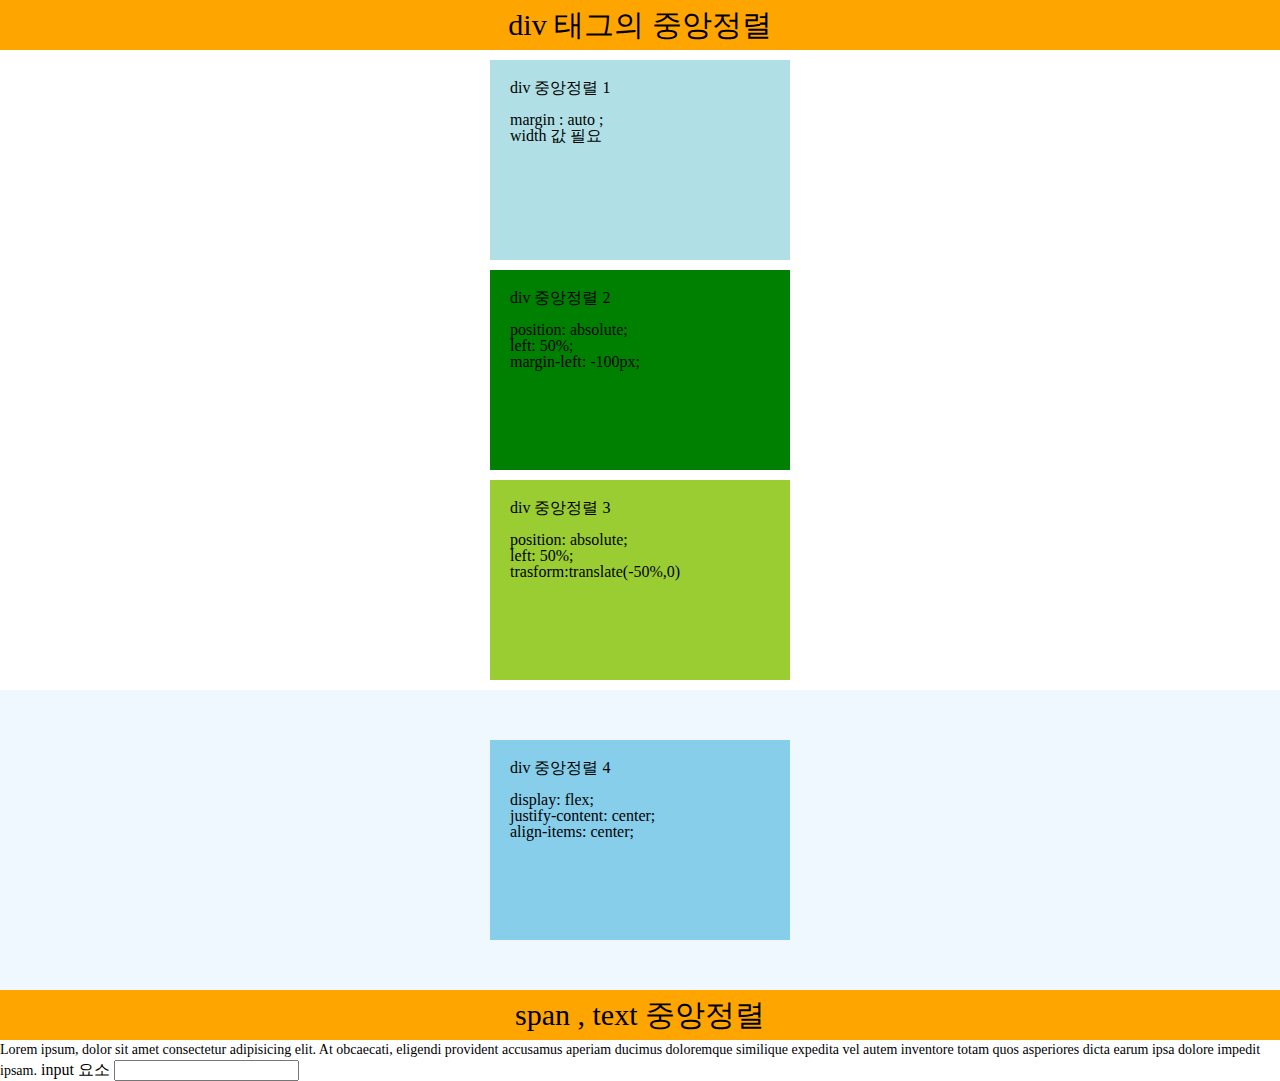
==== center.html @ de505a50 "center" ====
<!DOCTYPE html>
<html lang="ko">

<head>
    <meta charset="UTF-8">
    <meta name="viewport" content="width=device-width, initial-scale=1.0">
    <link href="./style.css" rel="stylesheet"></link>
    <title>각 element의 중앙정렬</title>
</head>

<body>
    <div class="container">
        <h2>div 태그의 중앙정렬</h2>
        <div class="box box1">
            div 중앙정렬 1<br><br>
            margin : auto ;<br>
            width 값 필요 <br>
        </div>
        <div class="box box2">
            div 중앙정렬 2<br><br>
            position: absolute;<br>
            left: 50%;<br>
            margin-left: -100px;<br>
        </div>
        <div class="box box3">
            div 중앙정렬 3<br><br>
            position: absolute;<br>
            left: 50%;<br>
            trasform:translate(-50%,0)<br>
        </div>
        <div class="box4">          
            <div class="flexBox"> 
                div 중앙정렬 4<br><br>
                display: flex;<br>
                justify-content: center;<br>
                align-items: center;<br>
            </div>
        </div>
    </div>
    <div class="spanContainer">
        <h2>span , text 중앙정렬</h2>
        <span class="text1">Lorem ipsum, dolor sit amet consectetur adipisicing elit. At obcaecati, eligendi provident accusamus aperiam ducimus doloremque similique expedita vel autem inventore totam quos asperiores dicta earum ipsa dolore impedit ipsam.</span>
        <label for="name">input 요소</label>
        <input name="name" type="text">
    </div>
   
</body>

</html>
---- style.css ----
@import "reset.css";

.container{
    position: relative;
}
h2 {
    text-align: center;
    line-height: 50px;
    height: 50px;
    font-size: 30px;
    background-color: orange;
}
.box{
    width: 300px;
    height: 200px;
    padding: 20px;
    box-sizing: border-box;
    margin-top: 10px;
}
.box1 {
    margin:10px auto ;
    background-color: powderblue;
}
.box2{
    background-color: green;
    position: relative;
    left: 50%;
    margin-left: -150px;
}
.box3{
    
    position: relative;
    left: 50%;
    transform:translate(-50%,0);
    background-color: yellowgreen;
}
.box4{
    margin-top: 10px;
    height: 300px;
    display: flex;
    background-color: aliceblue;
    justify-content: center;
    align-items: center;
}
.flexBox{
    box-sizing: border-box;
    padding: 20px;
    width: 300px;
    height: 200px;
    background-color: skyblue;
}

/* span 중앙정렬 */

.text1{
    line-height: 20px;
    font-size: 14px;
}
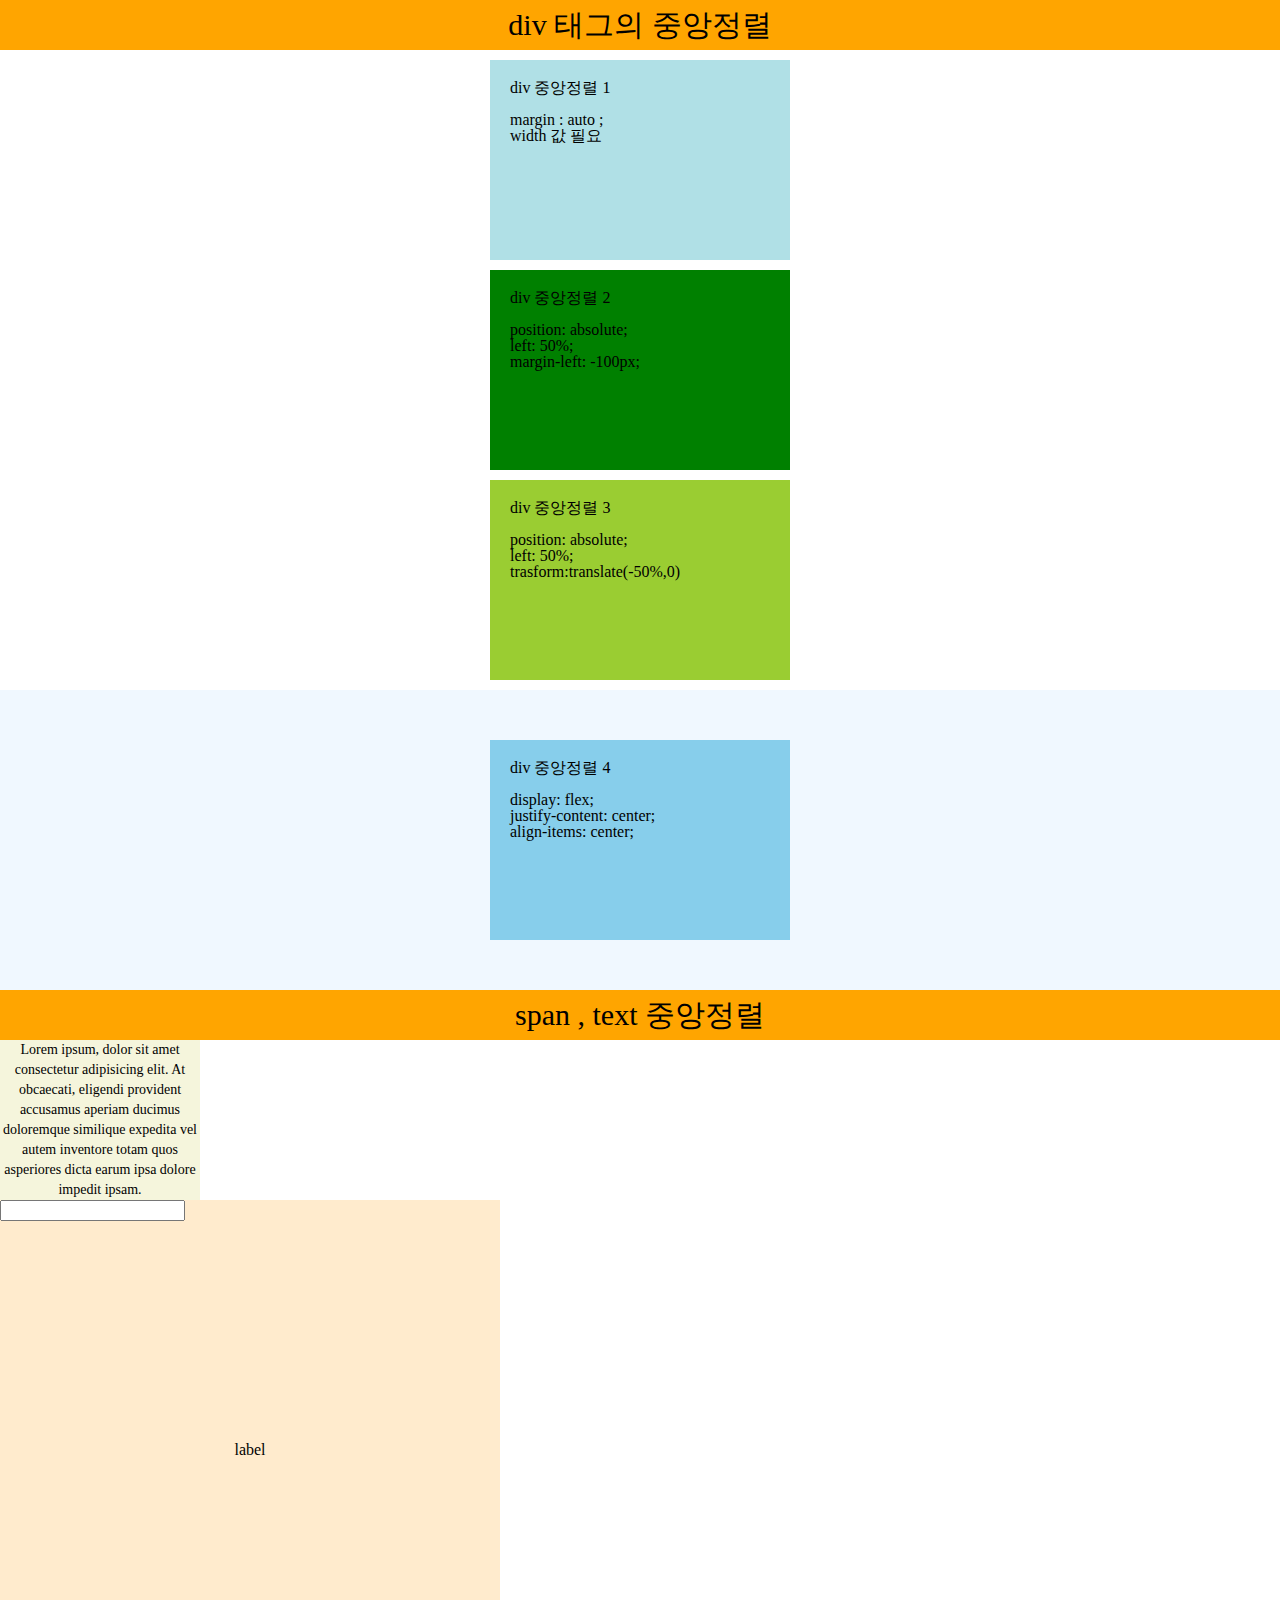
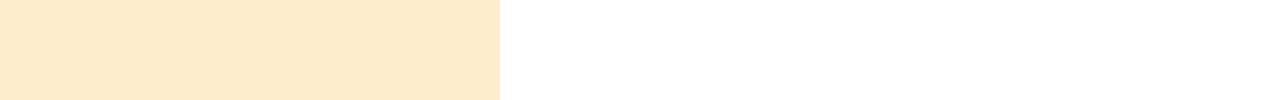
==== commit 6cfc169f: "transition" ====
--- a/center.html
+++ b/center.html
@@ -4,7 +4,8 @@
 <head>
     <meta charset="UTF-8">
     <meta name="viewport" content="width=device-width, initial-scale=1.0">
-    <link href="./style.css" rel="stylesheet"></link>
+    <link href="./style.css" rel="stylesheet">
+    </link>
     <title>각 element의 중앙정렬</title>
 </head>
 
@@ -28,8 +29,8 @@
             left: 50%;<br>
             trasform:translate(-50%,0)<br>
         </div>
-        <div class="box4">          
-            <div class="flexBox"> 
+        <div class="box4">
+            <div class="flexBox">
                 div 중앙정렬 4<br><br>
                 display: flex;<br>
                 justify-content: center;<br>
@@ -39,11 +40,16 @@
     </div>
     <div class="spanContainer">
         <h2>span , text 중앙정렬</h2>
-        <span class="text1">Lorem ipsum, dolor sit amet consectetur adipisicing elit. At obcaecati, eligendi provident accusamus aperiam ducimus doloremque similique expedita vel autem inventore totam quos asperiores dicta earum ipsa dolore impedit ipsam.</span>
-        <label for="name">input 요소</label>
-        <input name="name" type="text">
+        <span class="text1">Lorem ipsum, dolor sit amet consectetur adipisicing elit. At obcaecati, eligendi provident
+            accusamus aperiam ducimus doloremque similique expedita vel autem inventore totam quos asperiores dicta
+            earum ipsa dolore impedit ipsam.</span>
+        <br>
+        <div>
+            <label for="name">label</label>
+            <input name="name" type="text">
+        </div>
     </div>
-   
+
 </body>
 
 </html>--- a/style.css
+++ b/style.css
@@ -55,4 +55,82 @@
 .text1{
     line-height: 20px;
     font-size: 14px;
+}
+.spanContainer span{
+    display: inline-block;
+    width: 200px;
+    text-align: center;
+    background: beige;
+
+}
+.spanContainer div{
+    width: 500px;
+    height: 500px;
+    background-color: blanchedalmond;
+    position: relative;
+}
+.spanContainer label{
+    display: inline-block;
+    position: absolute;
+    left: 50%;
+    top: 50%;
+    transform: translate(-50%, -50%);
+}
+
+
+
+
+/* 모션 차이 test */
+
+/* .motionContainer{
+    position: relative;
+    height: 500px;
+}
+
+.motionBox1{
+    position: absolute;
+    left: 50%;
+    top: 50%;
+    margin: -100px 0 0 -100px;
+    width: 200px;
+    height: 200px;
+    background-color: antiquewhite;
+    transition: all 1s ease ;
+}
+.motionBox1:hover{
+    width: 300px;
+    height: 300px;
+}
+.motionBox2{
+    transform: translate();
+}
+.motionBox2:hover{
+    width: 300px;
+    height: 300px;
+} */
+
+.motionbox1 {
+    width: 100px;
+    height: 100px;
+    background-color: red;
+    position: absolute;
+    left: 0;
+    top: 0;
+    transition: all 1s ease;
+}
+
+.motionbox1:hover {
+    top: 50px;
+    left: 50px;
+}
+
+.motionbox2 {
+    width: 100px;
+    height: 100px;
+    background-color: red;
+    transition:all 1s;
+}
+
+.motionbox2:hover {
+    transform: translate(50px, 50px);
 }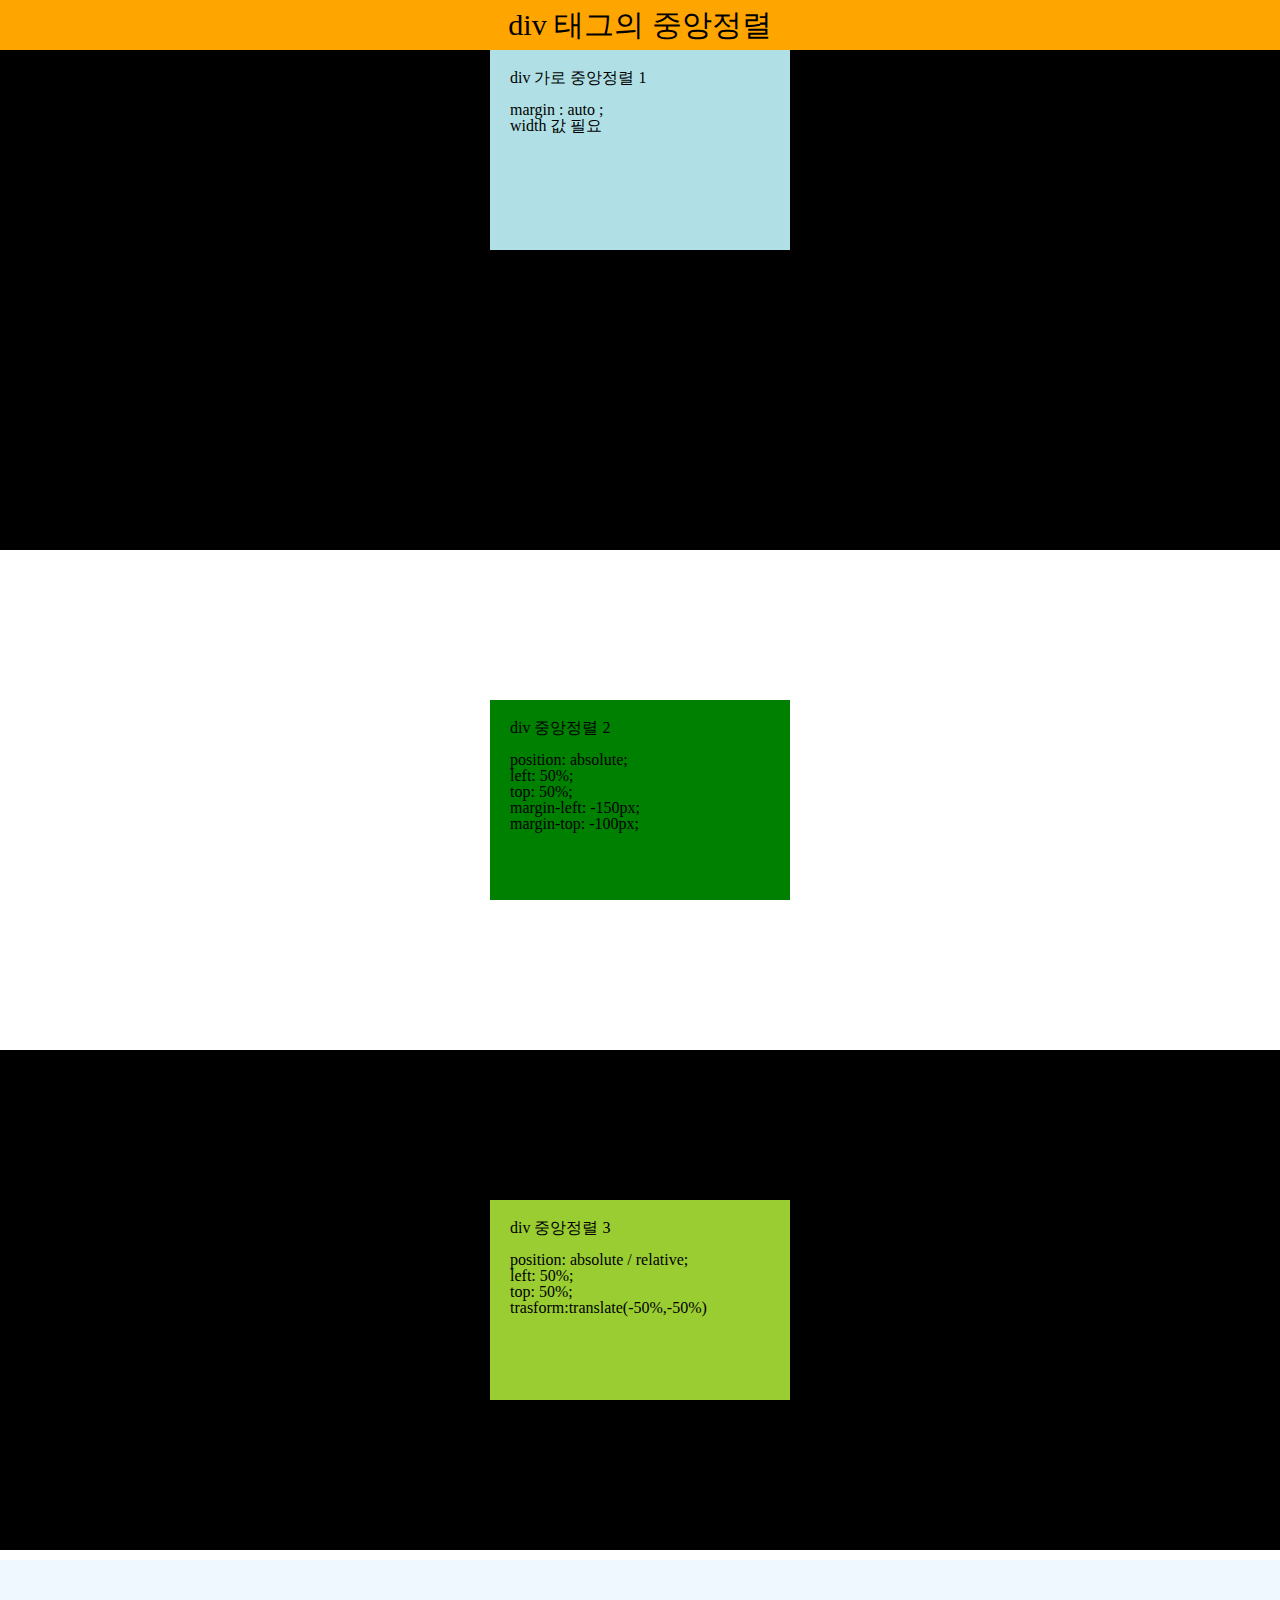
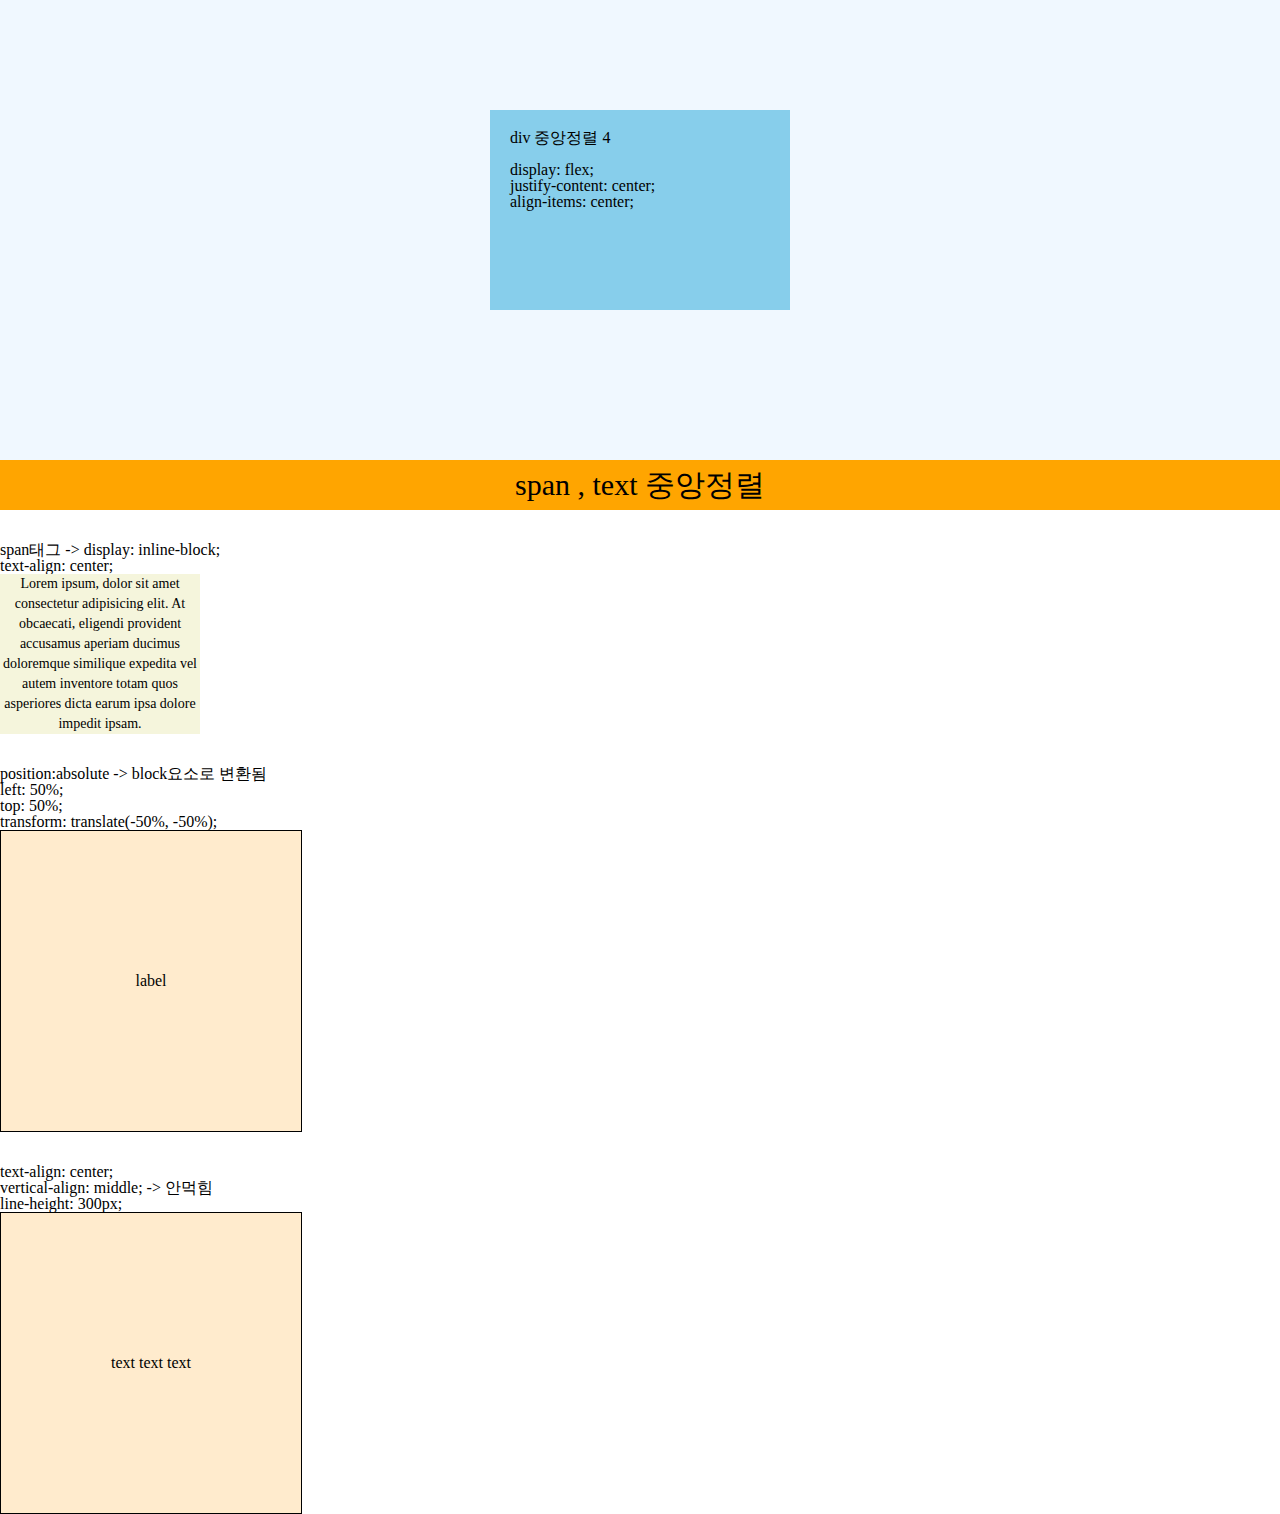
==== commit c10d6d22: "center" ====
--- a/center.html
+++ b/center.html
@@ -12,24 +12,33 @@
 <body>
     <div class="container">
         <h2>div 태그의 중앙정렬</h2>
-        <div class="box box1">
-            div 중앙정렬 1<br><br>
-            margin : auto ;<br>
-            width 값 필요 <br>
+        <div class="wraper wraper1">
+            <div class="box box1">
+                div 가로 중앙정렬 1<br><br>
+                margin : auto ;<br>
+                width 값 필요 <br>
+            </div>
         </div>
-        <div class="box box2">
-            div 중앙정렬 2<br><br>
-            position: absolute;<br>
-            left: 50%;<br>
-            margin-left: -100px;<br>
+        <div class="wraper wraper2">
+            <div class="box box2">
+                div 중앙정렬 2<br><br>
+                position: absolute;<br>
+                left: 50%;<br>
+                top: 50%;<br>
+                margin-left: -150px;<br>
+                margin-top: -100px;
+            </div>
         </div>
-        <div class="box box3">
-            div 중앙정렬 3<br><br>
-            position: absolute;<br>
-            left: 50%;<br>
-            trasform:translate(-50%,0)<br>
+        <div class="wraper wraper3">
+            <div class="box box3">
+                div 중앙정렬 3<br><br>
+                position: absolute / relative;<br>
+                left: 50%;<br>
+                top: 50%;<br>
+                trasform:translate(-50%,-50%)<br>
+            </div>
         </div>
-        <div class="box4">
+        <div class="wraper wraper4">
             <div class="flexBox">
                 div 중앙정렬 4<br><br>
                 display: flex;<br>
@@ -40,13 +49,36 @@
     </div>
     <div class="spanContainer">
         <h2>span , text 중앙정렬</h2>
+        <br><br>
+
+        span태그 -> display: inline-block;<br>
+        text-align: center;<br>
         <span class="text1">Lorem ipsum, dolor sit amet consectetur adipisicing elit. At obcaecati, eligendi provident
             accusamus aperiam ducimus doloremque similique expedita vel autem inventore totam quos asperiores dicta
             earum ipsa dolore impedit ipsam.</span>
         <br>
+        <br>
+        <br>
+
+
+        position:absolute -> block요소로 변환됨<br>
+        left: 50%;<br>
+        top: 50%;<br>
+        transform: translate(-50%, -50%);<br>
         <div>
             <label for="name">label</label>
-            <input name="name" type="text">
+            <!-- <input name="name" type="text"> -->
+        </div>
+        <br>
+        <br>
+        text-align: center;<br>
+        vertical-align: middle; -> 안먹힘<br>
+        line-height: 300px;<br>
+        <div>
+            <span>text </span>
+            <span>text </span>
+            <span>text </span>
+
         </div>
     </div>
 
--- a/style.css
+++ b/style.css
@@ -1,83 +1,104 @@
 @import "reset.css";
 
-.container{
-    position: relative;
+.container {
+  position: relative;
 }
 h2 {
-    text-align: center;
-    line-height: 50px;
-    height: 50px;
-    font-size: 30px;
-    background-color: orange;
+  text-align: center;
+  line-height: 50px;
+  height: 50px;
+  font-size: 30px;
+  background-color: orange;
 }
-.box{
-    width: 300px;
-    height: 200px;
-    padding: 20px;
-    box-sizing: border-box;
-    margin-top: 10px;
+.wraper {
+  height: 500px;
+}
+.wraper1 {
+  background-color: black;
+}
+.wraper2 {
+  position: relative;
+}
+.wraper3 {
+  background-color: black;
+  position: relative;
+}
+.wraper4 {
+}
+.box {
+  width: 300px;
+  height: 200px;
+  padding: 20px;
+  box-sizing: border-box;
+  /* margin-top: 10px; */
 }
 .box1 {
-    margin:10px auto ;
-    background-color: powderblue;
+  margin: auto;
+  background-color: powderblue;
 }
-.box2{
-    background-color: green;
-    position: relative;
-    left: 50%;
-    margin-left: -150px;
+.box2 {
+  background-color: green;
+  position: absolute;
+  left: 50%;
+  top: 50%;
+  margin-left: -150px;
+  margin-top: -100px;
 }
-.box3{
-    
-    position: relative;
-    left: 50%;
-    transform:translate(-50%,0);
-    background-color: yellowgreen;
+.box3 {
+  position: absolute;
+  left: 50%;
+  top: 50%;
+  transform: translate(-50%, -50%);
+  background-color: yellowgreen;
 }
-.box4{
-    margin-top: 10px;
-    height: 300px;
-    display: flex;
-    background-color: aliceblue;
-    justify-content: center;
-    align-items: center;
+.wraper4 {
+  margin-top: 10px;
+  height: 500px;
+  display: flex;
+  background-color: aliceblue;
+  justify-content: center;
+  align-items: center;
 }
-.flexBox{
-    box-sizing: border-box;
-    padding: 20px;
-    width: 300px;
-    height: 200px;
-    background-color: skyblue;
+.flexBox {
+  box-sizing: border-box;
+  padding: 20px;
+  width: 300px;
+  height: 200px;
+  background-color: skyblue;
 }
 
 /* span 중앙정렬 */
 
-.text1{
-    line-height: 20px;
-    font-size: 14px;
+.text1 {
+  line-height: 20px;
+  font-size: 14px;
 }
-.spanContainer span{
-    display: inline-block;
-    width: 200px;
-    text-align: center;
-    background: beige;
-
+.spanContainer span.text1 {
+  display: inline-block;
+  width: 200px;
+  text-align: center;
+  background: beige;
 }
-.spanContainer div{
-    width: 500px;
-    height: 500px;
-    background-color: blanchedalmond;
-    position: relative;
+.spanContainer div {
+  width: 300px;
+  height: 300px;
+  background-color: blanchedalmond;
+  position: relative;
+  border: 1px solid black;
+  text-align: center;
 }
-.spanContainer label{
-    display: inline-block;
-    position: absolute;
-    left: 50%;
-    top: 50%;
-    transform: translate(-50%, -50%);
+.spanContainer label {
+  display: inline-block;
+  position: absolute;
+  left: 50%;
+  top: 50%;
+  transform: translate(-50%, -50%);
 }
-
-
+.spanContainer div span {
+  text-align: center;
+  vertical-align: middle;
+  line-height: 300px;
+}
 
 
 /* 모션 차이 test */
